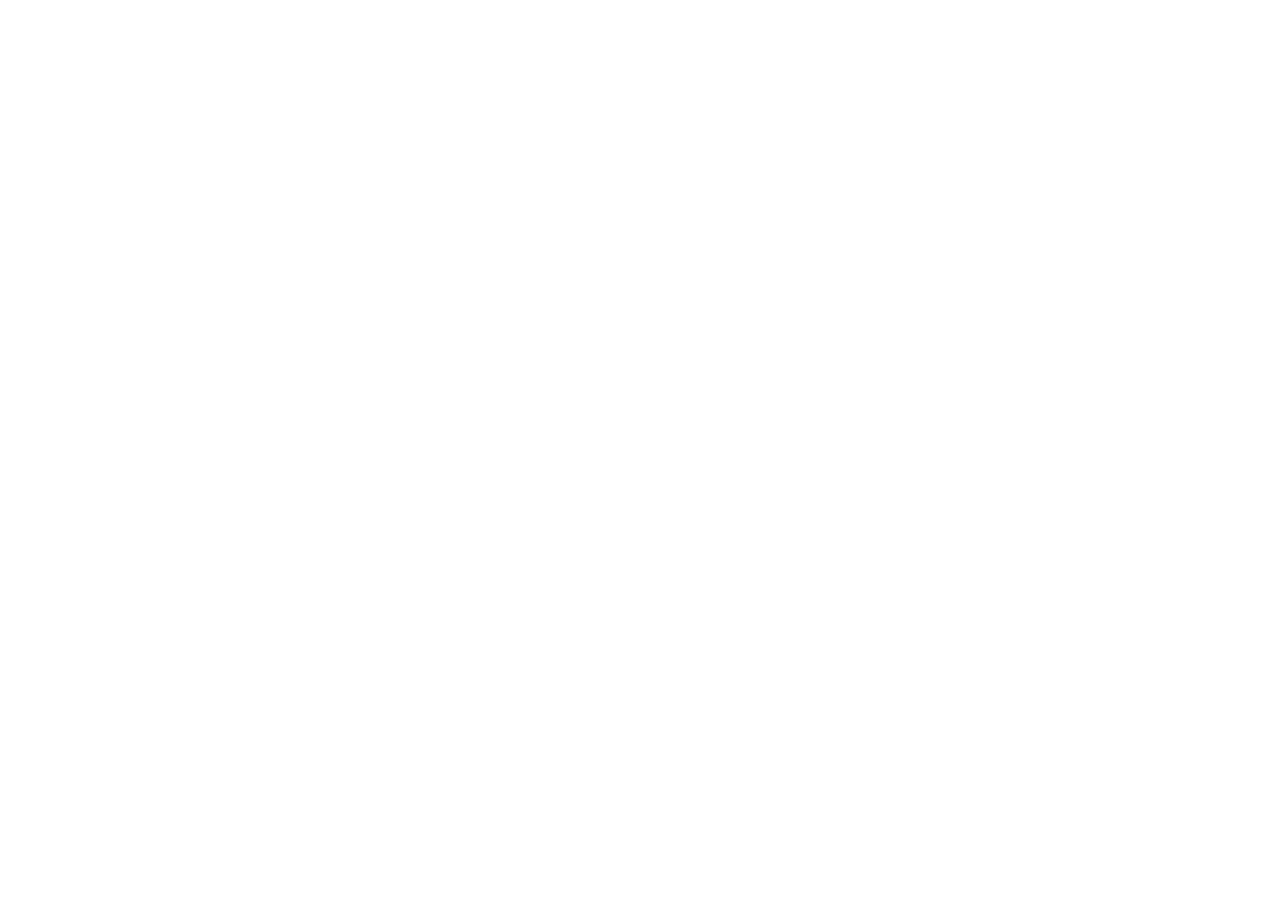
==== index.html @ 43a04926 "initial commit" ====
<!DOCTYPE html>

<html lang="en">
    
<head>
    <meta charset="UTF-8">
    <meta http-equiv="X-UA-Compatible" content="IE=edge">
    <meta name="viewport" content="width=device-width, initial-scale=1.0">
    <title>New Jersey Devils Trivia!</title>
    <link rel="stylesheet" href="style.css">
</head>

<body>
    <div class="container">
        <div id="home" class="flex-center flex-column">
    </div>
</div>
    
</body>

</html>
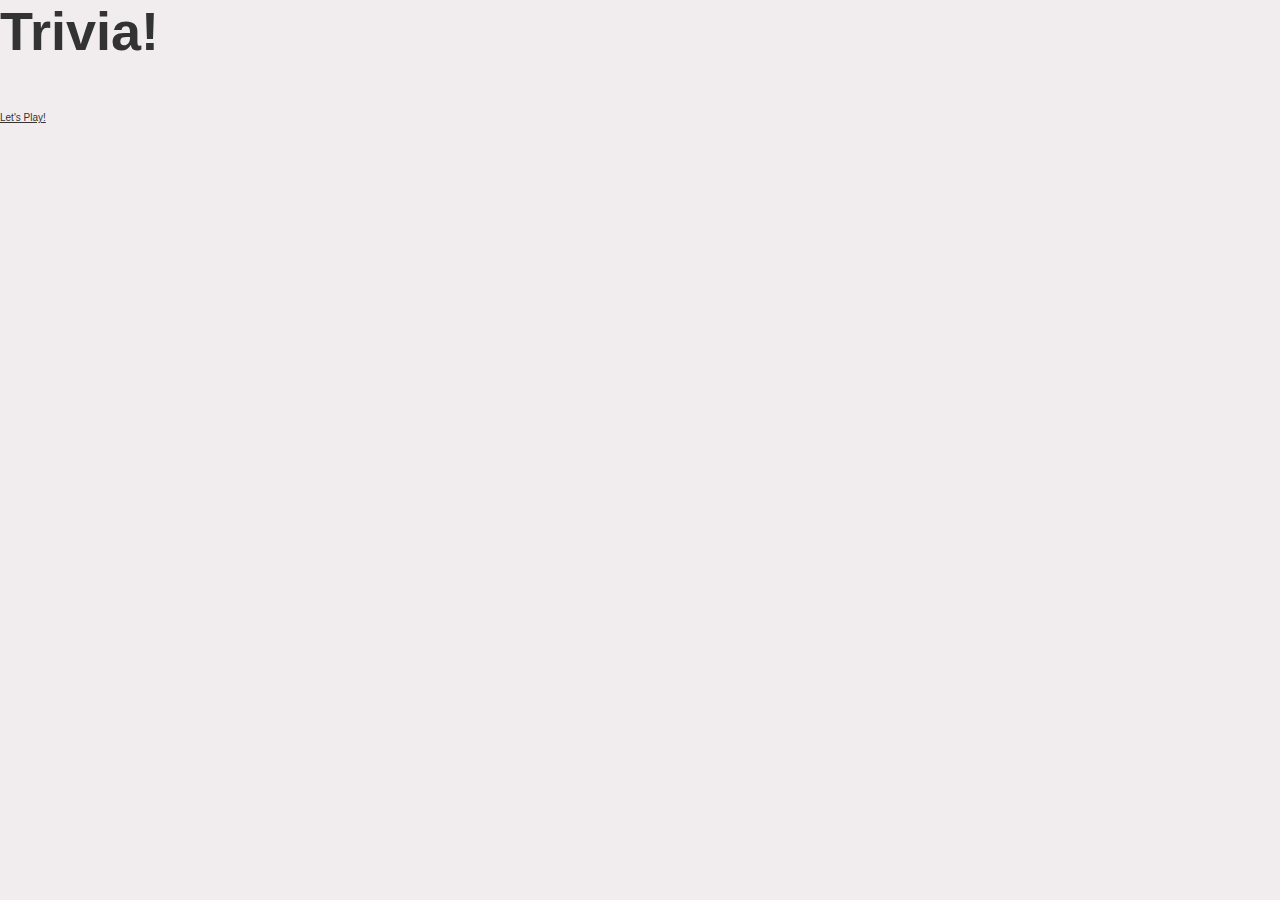
==== commit 226e9f11: "started css" ====
--- a/index.html
+++ b/index.html
@@ -7,13 +7,16 @@
     <meta http-equiv="X-UA-Compatible" content="IE=edge">
     <meta name="viewport" content="width=device-width, initial-scale=1.0">
     <title>New Jersey Devils Trivia!</title>
-    <link rel="stylesheet" href="style.css">
+    <link rel="stylesheet" href="/Assets/style.css">
 </head>
 
 <body>
     <div class="container">
         <div id="home" class="flex-center flex-column">
     </div>
+
+    <h1>Trivia!</h1>
+    <a class="btn" href="game.html">Let's Play!</a>
 </div>
     
 </body>
--- a/Assets/style.css
+++ b/Assets/style.css
@@ -0,0 +1,36 @@
+:root {
+    background-color: #F1EDEE;
+    font-size: 62.5%;
+}
+
+* {
+    box-sizing: border-box;
+    font-family: Arial, Helvetica, sans-serif;
+    margin: 0;
+    padding: 0;
+    color: #333;
+}
+
+h1,
+h2,
+h3,
+h4 {
+    margin-bottom: 1rem;
+}
+
+h1 {
+    font-size: 5.4rem;
+    color: #333;
+    margin-bottom: 5rem;
+}
+
+h2 {
+    font-size: 4.2rem;
+    margin-bottom: 4rem;
+    font-weight: 700;
+}
+
+h3 {
+    font-size: 2.8rem;
+    font-weight: 500;
+}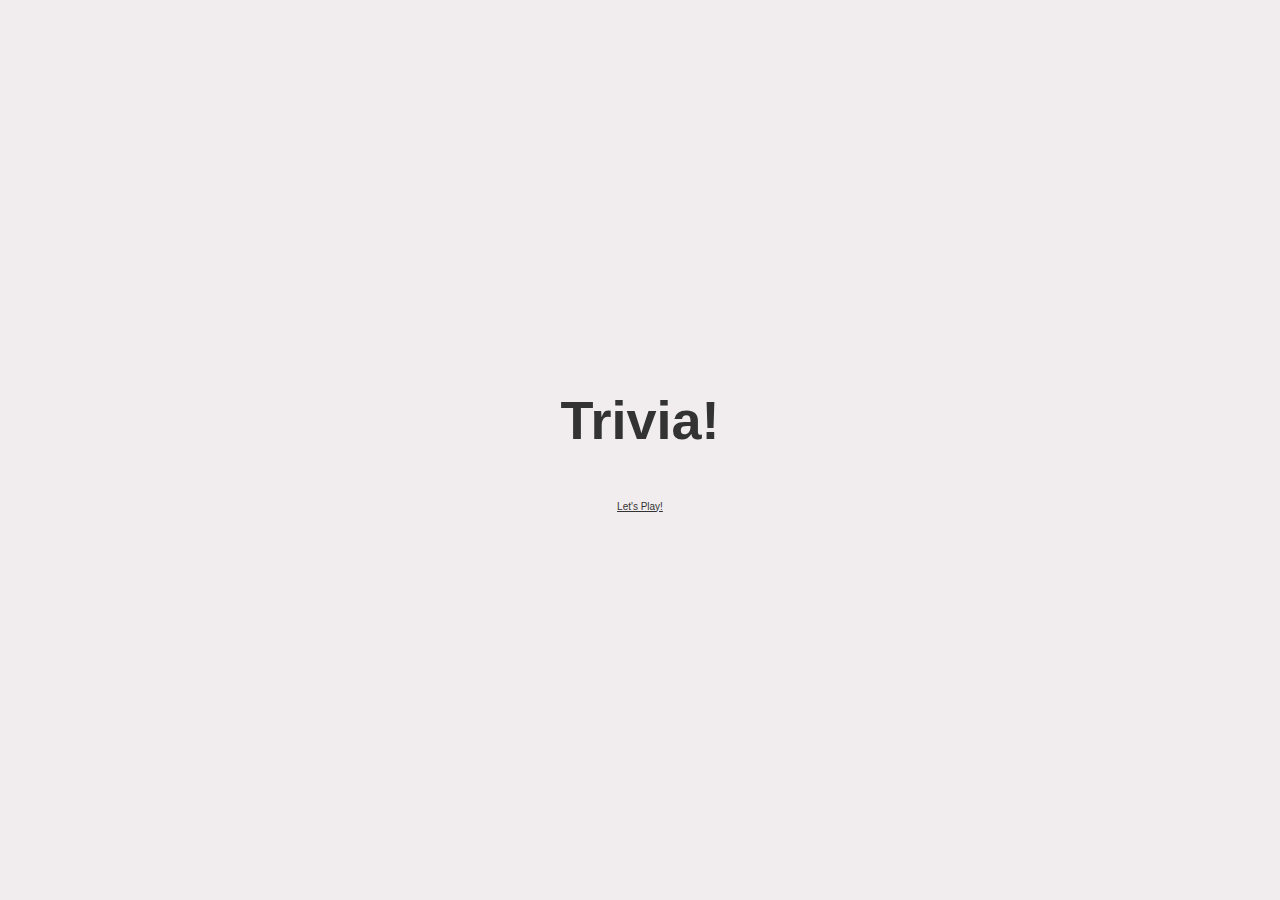
==== commit e632932d: "css utilities" ====
--- a/index.html
+++ b/index.html
@@ -7,15 +7,13 @@
     <meta http-equiv="X-UA-Compatible" content="IE=edge">
     <meta name="viewport" content="width=device-width, initial-scale=1.0">
     <title>New Jersey Devils Trivia!</title>
-    <link rel="stylesheet" href="/Assets/style.css">
+    <link rel="stylesheet" href="Assets/style.css">
 </head>
 
 <body>
     <div class="container">
         <div id="home" class="flex-center flex-column">
-    </div>
-
-    <h1>Trivia!</h1>
+    <h1>Trivia!</h1> 
     <a class="btn" href="game.html">Let's Play!</a>
 </div>
     
--- a/Assets/style.css
+++ b/Assets/style.css
@@ -24,6 +24,11 @@
     margin-bottom: 5rem;
 }
 
+h1 > span {
+    font-size: 2.4rem;
+    font-weight: 500;
+}
+
 h2 {
     font-size: 4.2rem;
     margin-bottom: 4rem;
@@ -33,4 +38,42 @@
 h3 {
     font-size: 2.8rem;
     font-weight: 500;
+}
+
+/* UTILITIES */
+
+.container {
+    width: 100vw;
+    height: 100vh;
+    display: flex;
+    justify-content: center;
+    align-items: center;
+    max-width: 80rem;
+    margin: 0 auto;
+}
+
+.container > * {
+    width: 100%;
+}
+
+.flex-column {
+    display: flex;
+    flex-direction: column;
+}
+
+.flex-center {
+    justify-content: center;
+    align-items: center;
+}
+
+.justify-center {
+    justify-content: center;
+}
+
+.text-center {
+    text-align: center;
+}
+
+.hidden {
+    display: none;
 }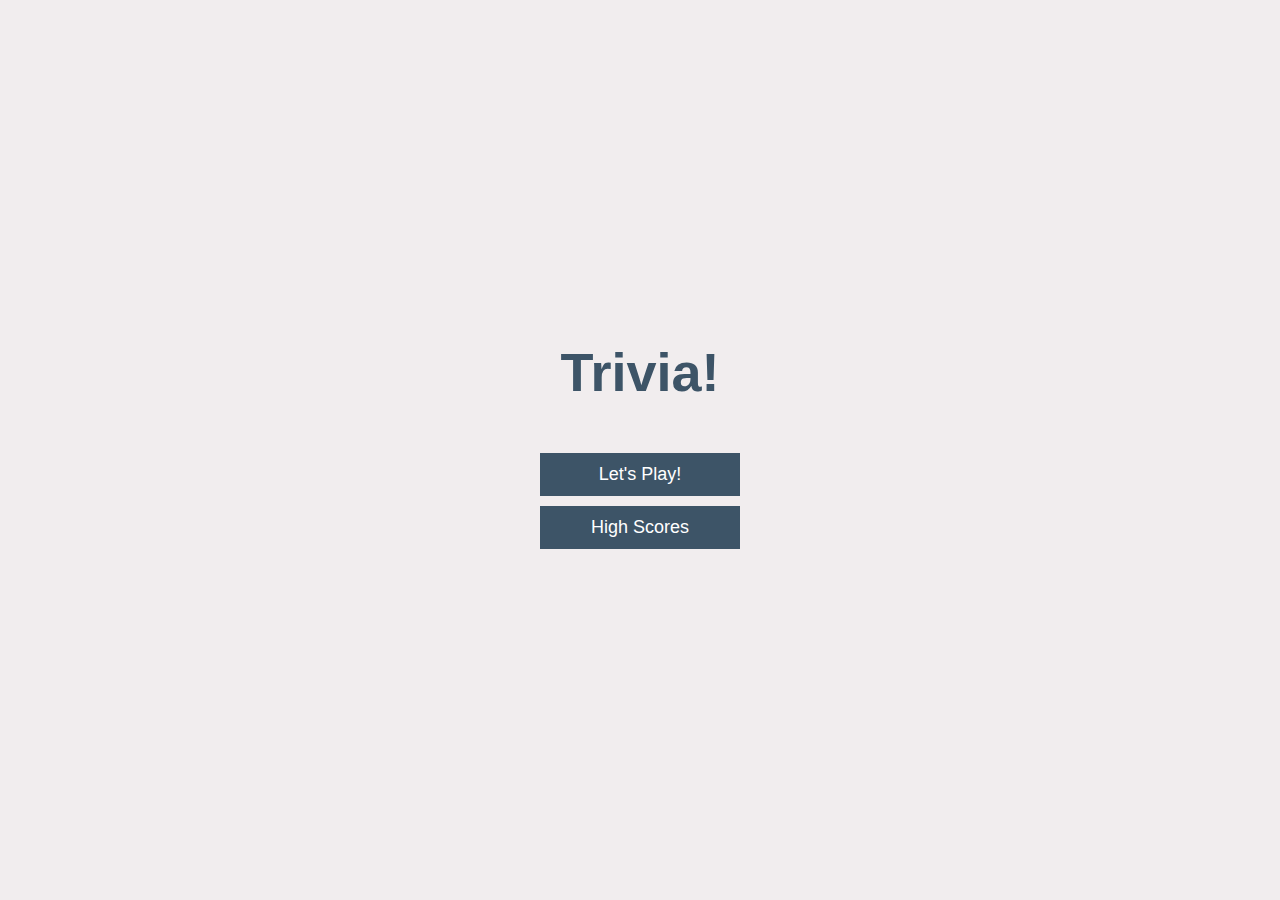
==== commit e33284c9: "homepage design" ====
--- a/index.html
+++ b/index.html
@@ -15,6 +15,8 @@
         <div id="home" class="flex-center flex-column">
     <h1>Trivia!</h1> 
     <a class="btn" href="game.html">Let's Play!</a>
+    <a class="btn" href="highscores.html">High Scores</a>
+
 </div>
     
 </body>
--- a/Assets/style.css
+++ b/Assets/style.css
@@ -8,7 +8,7 @@
     font-family: Arial, Helvetica, sans-serif;
     margin: 0;
     padding: 0;
-    color: #333;
+    color: #3D5467;
 }
 
 h1,
@@ -20,7 +20,7 @@
 
 h1 {
     font-size: 5.4rem;
-    color: #333;
+    color: #3D5467;
     margin-bottom: 5rem;
 }
 
@@ -76,4 +76,22 @@
 
 .hidden {
     display: none;
+}
+
+/* BUTTONS */
+.btn {
+    font-size: 1.8rem;
+    padding: 1rem 0;
+    width:  20rem;
+    text-align: center;
+    border: 0.1rem solid #3D5467;
+    margin-bottom: 1rem;
+    text-decoration: none;
+    color: #ffffff;
+    background-color: #3D5467;
+}
+
+.btn:hover {
+    cursor: pointer;
+    background-color: #8AA29E;
 }